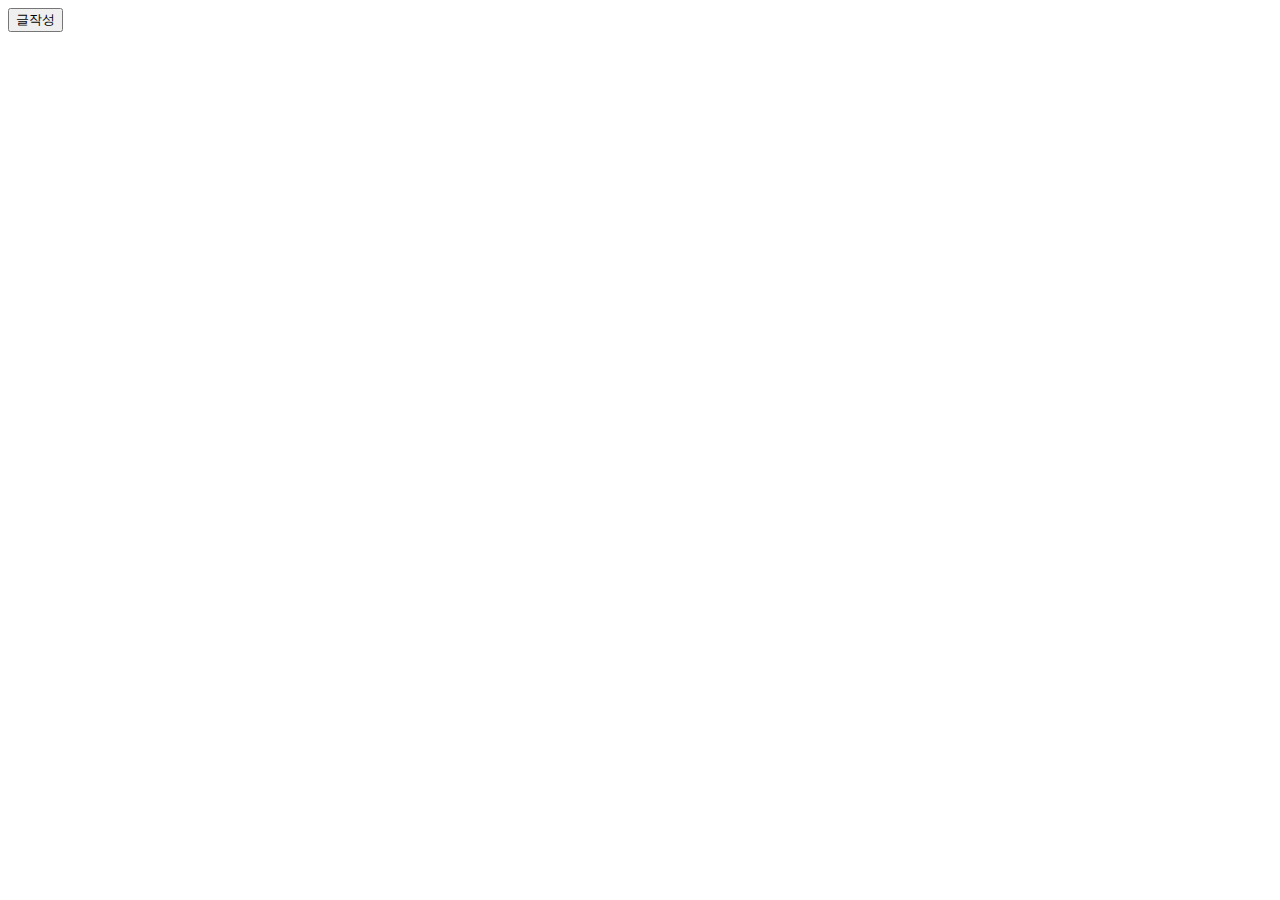
==== src/main/resources/templates/index.html @ abb3578d "First commit" ====
<!DOCTYPE html>
<html lang="en">
<head>
    <meta charset="UTF-8">
    <title>index</title>
</head>
<body>
    <button onclick="saveReq()">글작성</button>
</body>
<script>
    const saveReq = () => {
        location.href = "/board/save";
    }
</script>
</html>
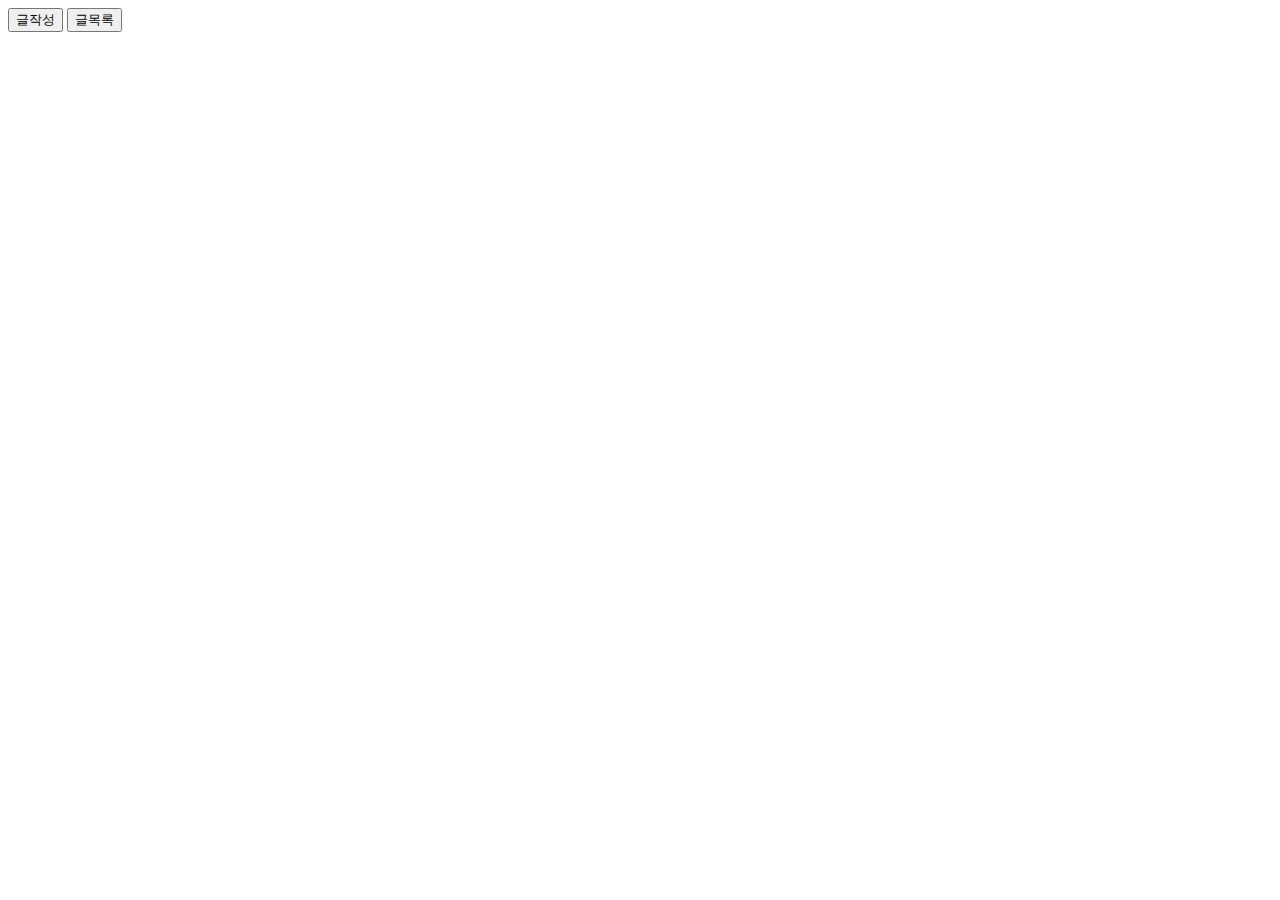
==== commit 414bbf9c: "게시글목록" ====
--- a/src/main/resources/templates/index.html
+++ b/src/main/resources/templates/index.html
@@ -6,10 +6,15 @@
 </head>
 <body>
     <button onclick="saveReq()">글작성</button>
+    <button onclick="listReq()">글목록</button>
 </body>
 <script>
     const saveReq = () => {
         location.href = "/board/save";
     }
+    const listReq = () => {
+        location.href = "/board/";
+    }
+
 </script>
 </html>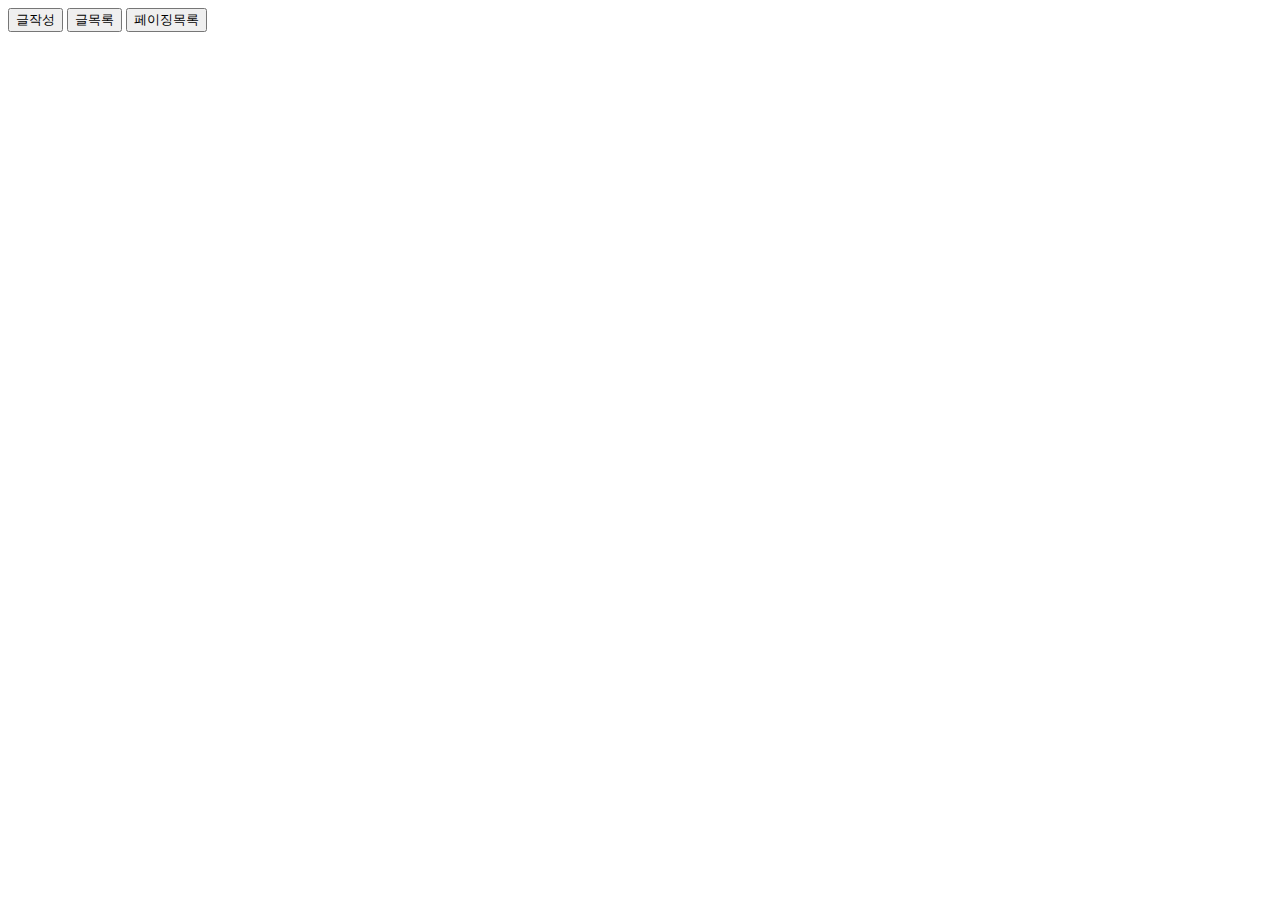
==== commit 90a61faf: "회원 합치기 전" ====
--- a/src/main/resources/templates/index.html
+++ b/src/main/resources/templates/index.html
@@ -5,16 +5,21 @@
     <title>index</title>
 </head>
 <body>
-    <button onclick="saveReq()">글작성</button>
-    <button onclick="listReq()">글목록</button>
+<button onclick="saveReq()">글작성</button>
+<button onclick="listReq()">글목록</button>
+<button onclick="pagingReq()">페이징목록</button>
 </body>
 <script>
     const saveReq = () => {
         location.href = "/board/save";
     }
+
     const listReq = () => {
         location.href = "/board/";
     }
 
+    const pagingReq = () => {
+        location.href = "/board/paging";
+    }
 </script>
-</html>+</html>
